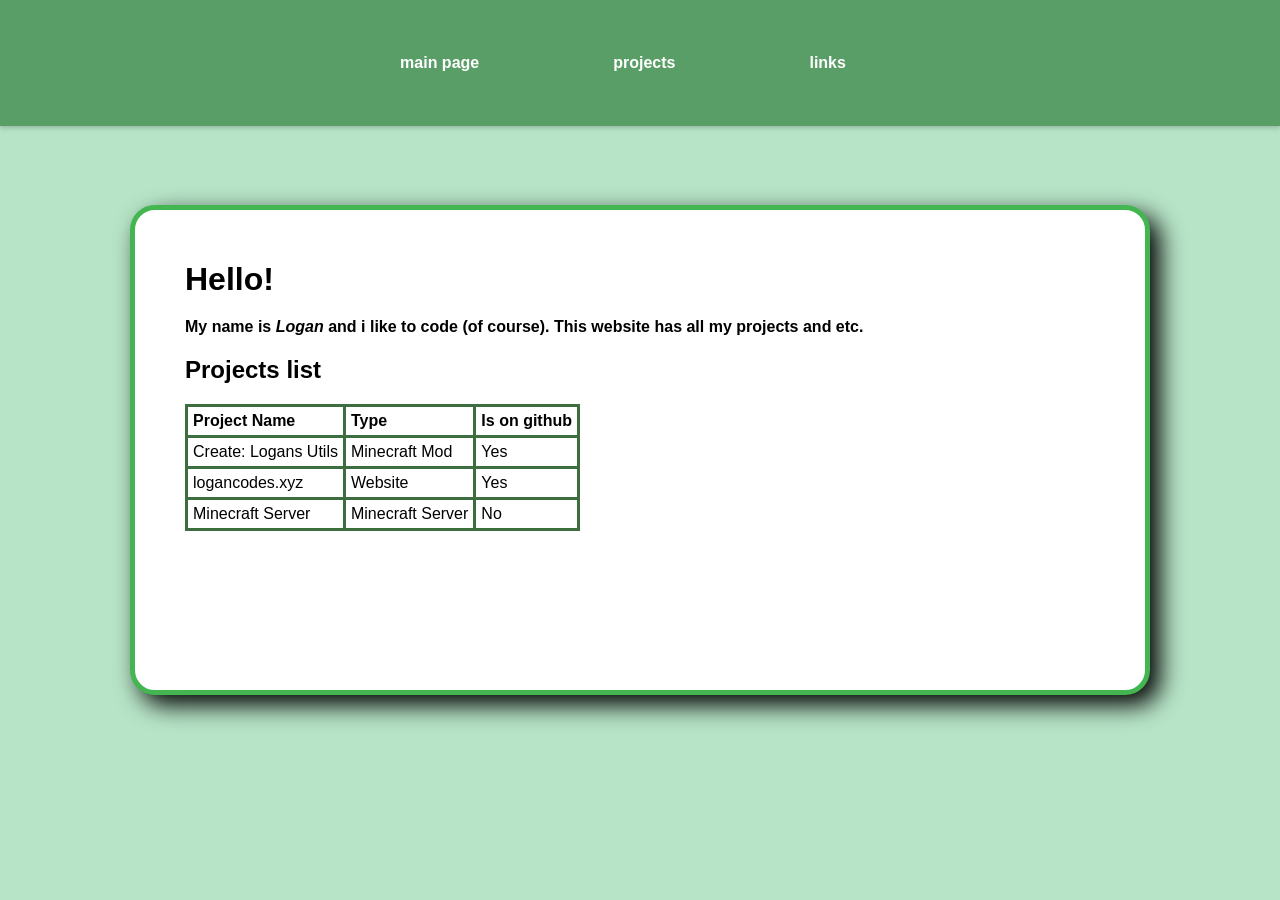
==== index.html @ 62bdc273 "Rename index (1).html to index.html" ====
<!DOCTYPE HTML>
<html>
    <head>
        <title>bonjour</title>
        <link rel="icon" href="icon.png">
        <link rel="stylesheet" href="styles.css">
        <meta charset="UTF-8">
        <meta description="my website yes">
        <script src="scripts.js"></script>
    </head>
    <body>
        <script>
  document.addEventListener('click', () => {
    document.main-body.classList.add('skip-animations');
  }, { once: true });
</script>
    <div id="header">
     
    <button class="current" onclick="window.location.href='index.html';"><p class="current">main page</p></button>
    <button onclick="window.location.href='projects.html';"><p>projects</p></button>
    <button onclick="window.location.href='links.html';"><p>links</p></button>
    
    </div>
    <div class="main-body"> <!-- so can be aligned left w/o changing body css -->
        <h1>Hello!</h1>
        <b>My name is <i>Logan</i> </b><b> and i like to code (of course).</b> <b> This website has all my projects and etc.</b> <br>
        <h2>Projects list </h2>
        <table>
            <tr>
                <th>Project Name</th>
                <th>Type</th>
                <th>Is on github</th>
            </tr>
            <tr>
                <td>Create: Logans Utils</td>
                <td>Minecraft Mod</td>
                <td>Yes</td>
            </tr>
            <tr>
                <td>logancodes.xyz</td>
                <td>Website</td>
                <td>Yes</td>
            </tr>
            <tr>
                <td>Minecraft Server</td>
                <td>Minecraft Server</td>
                <td>No</td>
            </tr>
        </table>
        <div style="height: 100px;"></div>
        </div>
    </body>
</html>
---- styles.css ----
:root {
    --selec-green: #3c6e40; /* green main colors for site from old site */
    --green-1: #b7e4c7;
	--green-2: #5a9e67;
	--green-3: #3c6e40;
	--green-4: #8fb79a;
	--panel: #ffffff;
	--panel-2: #e3f3e8;

}

::selection {
    background-color: var(--selec-green);
    color: white; /* text color for some reason */
    text-shadow: 1px 1px 3px rgba(183, 228, 199, 0.5);
}
@font-face {
    font-family: 'Comic Fixed'; /* main font for site */
    src: url('https://codehs.com/uploads/88c3a585e2fc2c0cc0811197dd8de93c') format('truetype'); 
    font-weight: normal; 
    font-style: normal;
    font-size: 10px;
}
@starting-style {
    {
        .main-body b{
            opacity: 0;
        }
    }
}
body {
    margin: 0;
    height: 100vh;
    display: flex;
    justify-content: center;
    align-items: center;
    background-color: var(--green-1);
    font-family: "Comic Sans MS", sans-serif;
    
}
.emoji {
    display: inline-block;
    width: 1em;
    height: 1em;
    background-size: contain;
    background-repeat: no-repeat;
    background-position: center;
    vertical-align: middle;
    margin: 0 0.15em;
}
.gh {
    background-image: url('https://avatars.githubusercontent.com/u/9919?s=200&v=4'); 
}
table, td, th {
    border-color: var(--green-3);
    border-style: solid;
    border-collapse: collapse;
    padding: 5px;
}
.main-body {
    /* font-family: 'Comic Fixed'; */
    align-items: left !important;
    animation: growOnLoad 3.0s ease-out forwards;
    justify-content: left !important;
    text-align: left !important;
    display: block;
    height: 60vh;
    /* font-size: 20px; */
    margin-left; 100px;
    border-width: 5px;
    border-color: #43B651;
    border-style: solid;
    border-radius: 25px;
    background-color: #ffffff;
    box-shadow: 10px 10px 25px black;
    width: 75%;
    overflow: auto;
    padding-left: 50px;
    padding-top: 30px;
}
html {
    scroll-width: thin;
    scroll-color: var(--green-2) var(--green-2);
}
::-webkit-scrollbar {
    width: 5px;
    background-color: var(--green-2);
    border-radius 30px;
}
::-webkit-scrollbar-thumb {
    width: 5px;
    background-color: var(--green-2);
    border-radius 30px;
}
::-webkit-scrollbar-thumb:hover {
    width: 5px;
    background-color: var(--green-2);
    border-radius 30px;
}

.main-body h1:nth-of-type(1) {
    animation: growOnLoadB 4.2s ease-out forwards;
}

.main-body b:nth-of-type(1) {

    animation: growOnLoadB 5.3s ease-out forwards;
}
.main-body i:nth-of-type(1) {

    animation: growOnLoadB 6.0s ease-out forwards;
}
.main-body b:nth-of-type(2) {

    animation: growOnLoadB 7.0s ease-out forwards;
}
.main-body b:nth-of-type(3) {

    animation: growOnLoadB 8.0s ease-out forwards;
}
.main-body h2:nth-of-type(1) {

    animation: growOnLoadB 9.4s ease-out forwards;
}
.main-body table:nth-of-type(1) {

    animation: growOnLoadB 10.8s ease-out forwards;
}

#header button.current {
    background-color: inherit;
    border-style: solid;
    border-width: 5px;
    padding-left: 50px;
    padding-right: 50px;
    padding-bottom: 2px;
    padding-top: 2px;
    border-color: var(--green-2);
    border-radius: 20px;
    transition: border-radius 0.2s ease-in-out, padding-left 0.2s ease-in-out, padding-bottom 0.2s ease-in-out, padding-top 0.2s ease-in-out, padding-right 0.2s ease-in-out;
    font: inherit;
    color: white;
    animation: pulseBorder 1.5s infinite ease-in-out;
}
#header button.current:hover {
    background-color: var(--green-4);
    border-style: solid;
    border-width: 4px;
    padding-left: 70px;
    padding-right: 70px;
    padding-bottom: 7px;
    padding-top: 7px;
    border-color: var(--green-3);
    border-radius: 40px;
    transition: border-radius 0.2s ease-in-out, padding-left 0.2s ease-in-out, padding-bottom 0.2s ease-in-out, padding-top 0.2s ease-in-out, padding-right 0.2s ease-in-out;
    font: inherit;
    color: white;
    cursor: pointer;
    animation: none;
}

@keyframes pulseBorder {
    0%, 100% {
        border-color: var(--green-2);
    }
    50% {
        border-color: var(--green-1);
    }
}


@keyframes growOnLoad {
  0%, 60% {
    width: 0%; 
    height: 0%;
    opacity: 0;
    border-radius: 0px;
    color: rgb(0 0 0 / 0%);
  }
  80% {
      color: rgb(0 0 0 / 0%);
  }
  100% {
    width: 75%; 
    height: 50vh;
    opacity: 1;
    border-radius: 25px;
    color: rgb(0 0 0 / 100%);
  }
}
@keyframes growOnLoadB {
  0%, 90% {

    opacity: 0;

    color: rgb(0 0 0 / 0%);
  }
  90% {
      color: rgb(0 0 0 / 0%);
  }
  100% {

    opacity: 1;

    color: rgb(0 0 0 / 100%);
  }
}
#header {
    width: 100%;
    height: 14%;
    background-color: var(--green-2);
    color: white;
    padding: 12px 16px;
    padding-right: 50px;
    font-size: 16px;
    font-weight: bold;
    display: flex;
    align-items: center;
    justify-content: center;
    box-sizing: border-box;
    gap: 24px;
    user-select: none; /* code hs editor SUCKSSS */
    box-shadow: 0 2px 5px rgba(0, 0, 0, 0.2);
    position: fixed;
    top: 0;
    z-index: 10;
    font-family: "Comic Sans MS", sans-serif;
}
#header button {
    background-color: inherit;
    border-style: solid;
    border-width: 5px;
    padding-left: 50px;
    padding-right: 50px;
    padding-bottom: 2px;
    padding-top: 2px;
    border-color: var(--green-2);
    border-radius: 20px;
    transition: border-radius 0.2s ease-in-out, padding-left 0.2s ease-in-out, padding-bottom 0.2s ease-in-out, padding-top 0.2s ease-in-out, padding-right 0.2s ease-in-out;
    font: inherit;
    color: white;
}
#header button:hover {
    background-color: var(--green-4);
    border-style: solid;
    border-width: 4px;
    padding-left: 70px;
    padding-right: 70px;
    padding-bottom: 7px;
    padding-top: 7px;
    border-color: var(--green-3);
    border-radius: 40px;
    transition: border-radius 0.2s ease-in-out, padding-left 0.2s ease-in-out, padding-bottom 0.2s ease-in-out, padding-top 0.2s ease-in-out, padding-right 0.2s ease-in-out;
    font: inherit;
    color: white;
    cursor: pointer;
}
.img-container {
    gap: 25px;
    align-items: center;
    display: flex;
    justify-content: center;
    text-align: center;
    height: 1000px;
}
.img-container img {
    border-radius: 100px;
    display: block;
    width: 150px;
    transition: width, 0.3s;
}
.img-container img:hover {
    border-radius: 100px;
    display: block;
    width: 200px;
    cursor: pointer;
    transition: width, 0.3s;
}
h1 {
    display: block;
    margin-bottom: 20px;
}

.p-container {
    flex-shrink: 0;
    gap: 1px;
    border-radius: 10px;
    flex-direction: column;
    display: flex;
    background-color: var(--green-2);
    height: 210px;
    width: 210px;
    transition: all 1.2s;
}
.p-container:hover {
    flex-shrink: 0;
    border-radius: 10px;
    display: flex;
    overflow: hidden;
    background-color: var(--green-2);
    height: 310px;
    width: 270px;
    transition: all 1.2s;
}
.p-container img {
    border-radius: 00px;
    display: block;
    padding: 10px;
    transition: all 01.2s;
    width: 190px;
    height: 190px;
    object-fit: cover;
    position: sticky;
    top: 0;
}
.p-container:hover img {
    border-radius: 00px;
    display: block;
    transition: all 01.2s;
    height: 130px;
    width: 250px;
    object-fit: cover;
}
 .p-container:hover p:nth-of-type(1) {
    gap: 25px;
    padding-left: 12px;
    padding-top: 0px;
    align-items: left;
    display: flex;
    justify-content: left;
    padding: none;
    margin: 0;
    font-size: 14px;
    transition: all 1.6s;
    text-align: left;
    opacity: 1;
    
} 
 .p-container:hover p:nth-of-type(2) {
    gap: 25px;
    padding-left: 12px;
    padding-top: 0px;
    align-items: left;
    display: flex;
    justify-content: left;
    padding: none;
    margin: 0;
    font-size: 14px;
    transition: all 1.8s;
    text-align: left;
    opacity: 1;
    
} 
 .p-container:hover p:nth-of-type(3) {
    gap: 25px;
    padding-left: 12px;
    padding-top: 0px;
    align-items: left;
    display: flex;
    justify-content: left;
    padding: none;
    margin: 0;
    font-size: 14px;
    transition: all 2.0s;
    text-align: left;
    opacity: 1;
    
} 
 .p-container:hover p:nth-of-type(4) {
    gap: 25px;
    padding-left: 12px;
    padding-top: 0px;
    align-items: left;
    display: flex;
    justify-content: left;
    padding: none;
    margin: 0;
    font-size: 14px;
    transition: all 2.2s;
    text-align: left;
    opacity: 1;
    
} 
 .p-container:hover p:nth-of-type(5) {
    gap: 25px;
    padding-left: 12px;
    padding-top: 0px;
    align-items: left;
    display: flex;
    justify-content: left;
    padding: none;
    margin: 0;
    font-size: 14px;
    transition: all 2.4s;
    text-align: left;
    opacity: 1;
    
} 
 .p-container:hover p:nth-of-type(6) {
    gap: 25px;
    padding-left: 12px;
    padding-top: 0px;
    align-items: left;
    display: flex;
    justify-content: left;
    padding: none;
    margin: 0;
    font-size: 14px;
    transition: all 2.6s;
    text-align: left;
    opacity: 1;
    
} 
.p-container p {
    gap: 25px;
    align-items: left;
    display: flex;
    font-size: 0px;
    margin: 0;
    justify-content: left;
    transition: all 1.2s;
    text-align: left;
    opacity: 0;
    
}
 .p-container:hover h1 {
    gap: 25px;
    font-size: 24px;
    align-items: left;
    display: flex;
    justify-content: left;
    padding-left: 10px;
    padding-bottom: 0px;
    padding: none;
    margin: 0;
    transition: all 01.2s;
    text-align: left;
    opacity: 1;
    
} 
.p-container h1 {
    gap: 25px;
    align-items: left;
    font-size: 0px;
    margin: 0;
    display: flex;
    justify-content: left;
    transition: all 01.2s;
    text-align: left;
    opacity: 0;
    


.main-body.skip-animations .main-body * {
  animation: none !important;
  opacity: 1 !important;
  color: initial !important;
}
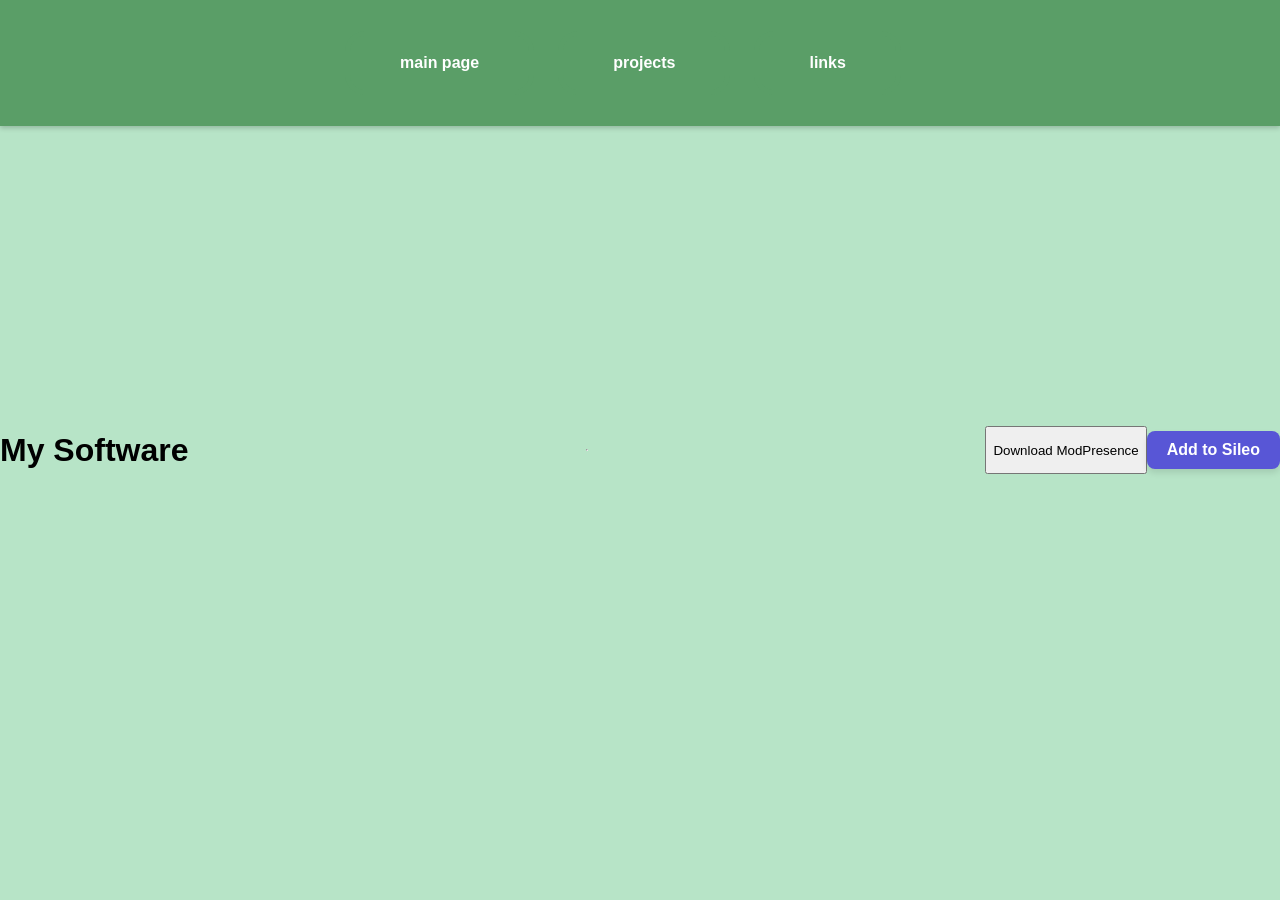
==== commit 9e2bd84b: "Change title and add download buttons Updated the title and added download buttons for ModPresence a" ====
--- a/index.html
+++ b/index.html
@@ -1,7 +1,7 @@
 <!DOCTYPE HTML>
 <html>
     <head>
-        <title>bonjour</title>
+        <title>le software</title>
         <link rel="icon" href="icon.png">
         <link rel="stylesheet" href="styles.css">
         <meta charset="UTF-8">
@@ -21,33 +21,31 @@
     <button onclick="window.location.href='links.html';"><p>links</p></button>
     
     </div>
-    <div class="main-body"> <!-- so can be aligned left w/o changing body css -->
-        <h1>Hello!</h1>
-        <b>My name is <i>Logan</i> </b><b> and i like to code (of course).</b> <b> This website has all my projects and etc.</b> <br>
-        <h2>Projects list </h2>
-        <table>
-            <tr>
-                <th>Project Name</th>
-                <th>Type</th>
-                <th>Is on github</th>
-            </tr>
-            <tr>
-                <td>Create: Logans Utils</td>
-                <td>Minecraft Mod</td>
-                <td>Yes</td>
-            </tr>
-            <tr>
-                <td>logancodes.xyz</td>
-                <td>Website</td>
-                <td>Yes</td>
-            </tr>
-            <tr>
-                <td>Minecraft Server</td>
-                <td>Minecraft Server</td>
-                <td>No</td>
-            </tr>
-        </table>
-        <div style="height: 100px;"></div>
-        </div>
+    <h1>My Software</h1>
+        <hr>
+        <a href="lib/ModPresenceSetup.exe" download="ModPresenceSetup.exe"><button><p>Download ModPresence</p></button></a> <br>
+        <a href="sileo://source/https://logancodes.xyz" class="sileo-button">
+    Add to Sileo
+</a>
+
+<style>
+.sileo-button {
+    display: inline-block;
+    padding: 10px 20px;
+    background-color: #5856d6; /* Sileo's signature purple color */
+    color: #ffffff;
+    text-decoration: none;
+    border-radius: 8px;
+    font-family: -apple-system, BlinkMacSystemFont, "Segoe UI", Roboto, sans-serif;
+    font-weight: bold;
+    box-shadow: 0 4px 6px rgba(0,0,0,0.1);
+    transition: background-color 0.2s;
+}
+.sileo-button:hover {
+    background-color: #4341b7;
+}
+</style>
+
+       
     </body>
 </html>
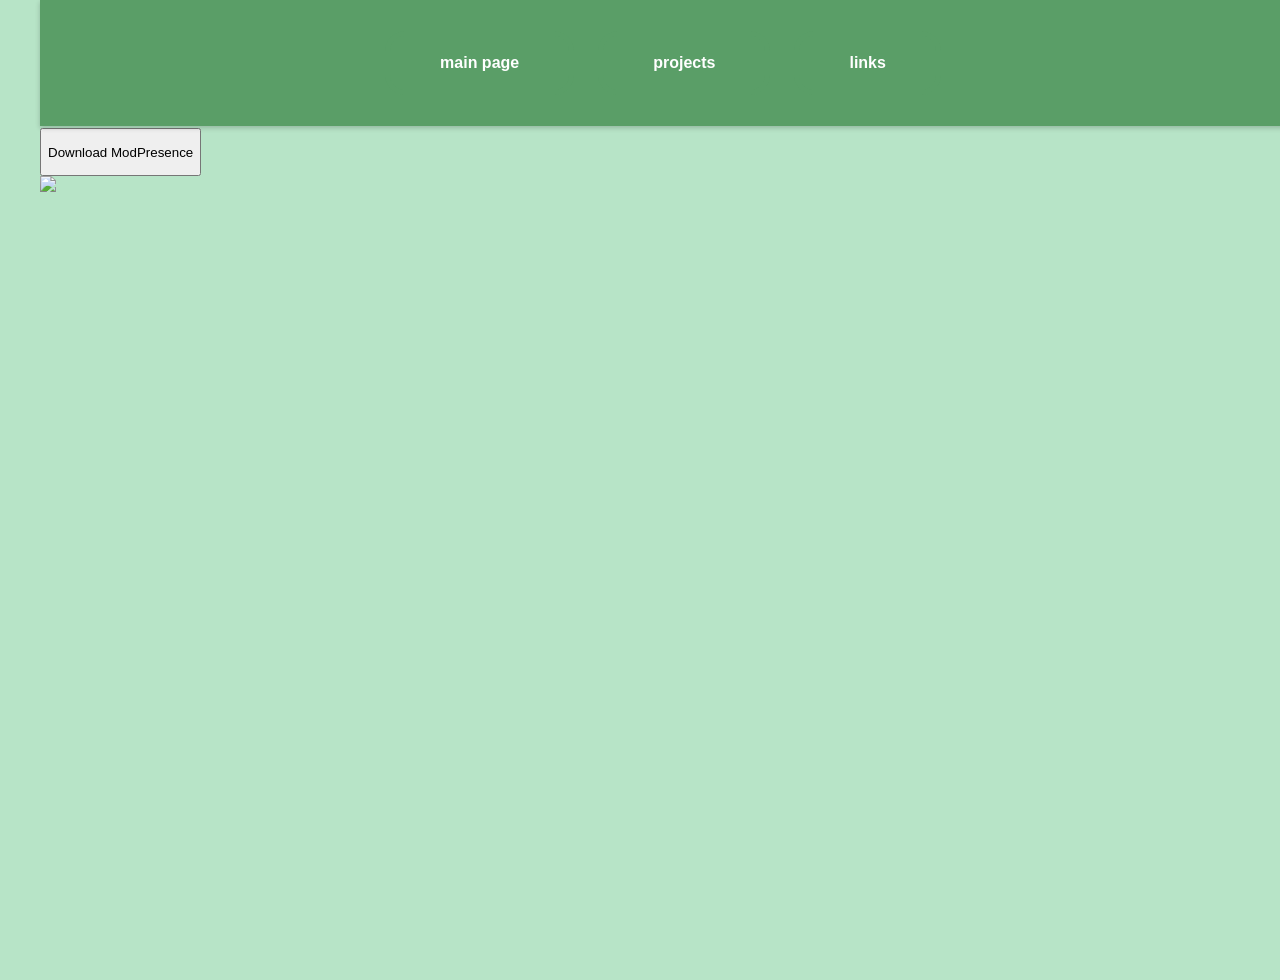
==== commit 11e3cd69: "Replace Sileo button text with image Replaced 'Add to Sileo' text with an image button and removed c" ====
--- a/index.html
+++ b/index.html
@@ -25,26 +25,10 @@
         <hr>
         <a href="lib/ModPresenceSetup.exe" download="ModPresenceSetup.exe"><button><p>Download ModPresence</p></button></a> <br>
         <a href="sileo://source/https://logancodes.xyz" class="sileo-button">
-    Add to Sileo
+    <img src="https://thumb.wikimedia.org/wikipedia/commons/thumb/f/fb/Icon_Sileo.png/120px-Icon_Sileo.png" width="60px" style="margin: none; padding: none;">
 </a>
 
-<style>
-.sileo-button {
-    display: inline-block;
-    padding: 10px 20px;
-    background-color: #5856d6; /* Sileo's signature purple color */
-    color: #ffffff;
-    text-decoration: none;
-    border-radius: 8px;
-    font-family: -apple-system, BlinkMacSystemFont, "Segoe UI", Roboto, sans-serif;
-    font-weight: bold;
-    box-shadow: 0 4px 6px rgba(0,0,0,0.1);
-    transition: background-color 0.2s;
-}
-.sileo-button:hover {
-    background-color: #4341b7;
-}
-</style>
+
 
        
     </body>
--- a/styles.css
+++ b/styles.css
@@ -29,11 +29,9 @@
     }
 }
 body {
-    margin: 0;
     height: 100vh;
-    display: flex;
-    justify-content: center;
-    align-items: center;
+	margin: 20px;
+	padding: 20px;
     background-color: var(--green-1);
     font-family: "Comic Sans MS", sans-serif;
     
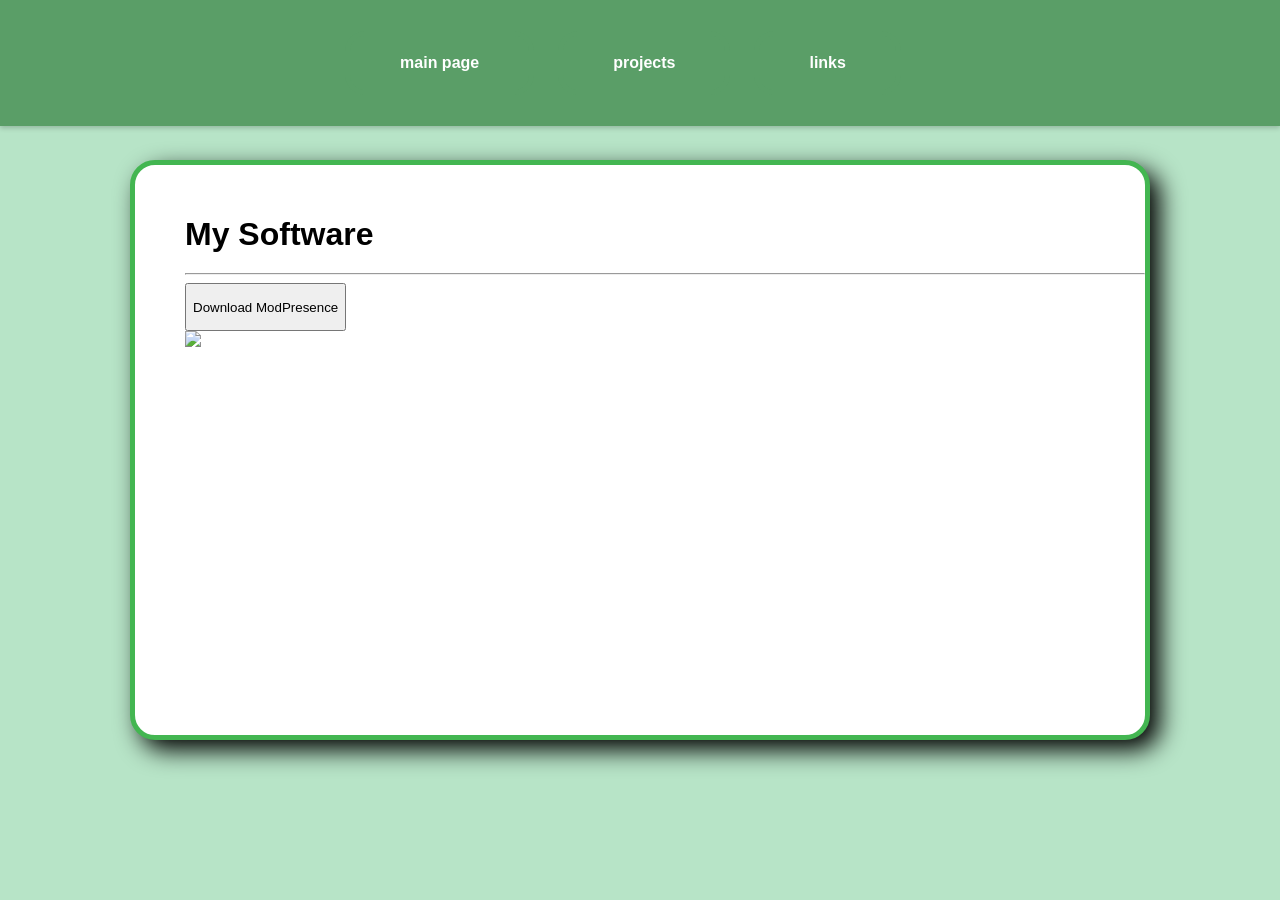
==== commit f8a511c7: "Add main body section with download button" ====
--- a/index.html
+++ b/index.html
@@ -21,13 +21,14 @@
     <button onclick="window.location.href='links.html';"><p>links</p></button>
     
     </div>
+        <div class="main-body">
     <h1>My Software</h1>
         <hr>
         <a href="lib/ModPresenceSetup.exe" download="ModPresenceSetup.exe"><button><p>Download ModPresence</p></button></a> <br>
         <a href="sileo://source/https://logancodes.xyz" class="sileo-button">
     <img src="https://thumb.wikimedia.org/wikipedia/commons/thumb/f/fb/Icon_Sileo.png/120px-Icon_Sileo.png" width="60px" style="margin: none; padding: none;">
 </a>
-
+        </div>
 
 
        
--- a/styles.css
+++ b/styles.css
@@ -29,9 +29,11 @@
     }
 }
 body {
+    margin: 0;
     height: 100vh;
-	margin: 20px;
-	padding: 20px;
+    display: flex;
+    justify-content: center;
+    align-items: center;
     background-color: var(--green-1);
     font-family: "Comic Sans MS", sans-serif;
     
@@ -58,7 +60,7 @@
 .main-body {
     /* font-family: 'Comic Fixed'; */
     align-items: left !important;
-    animation: growOnLoad 3.0s ease-out forwards;
+
     justify-content: left !important;
     text-align: left !important;
     display: block;
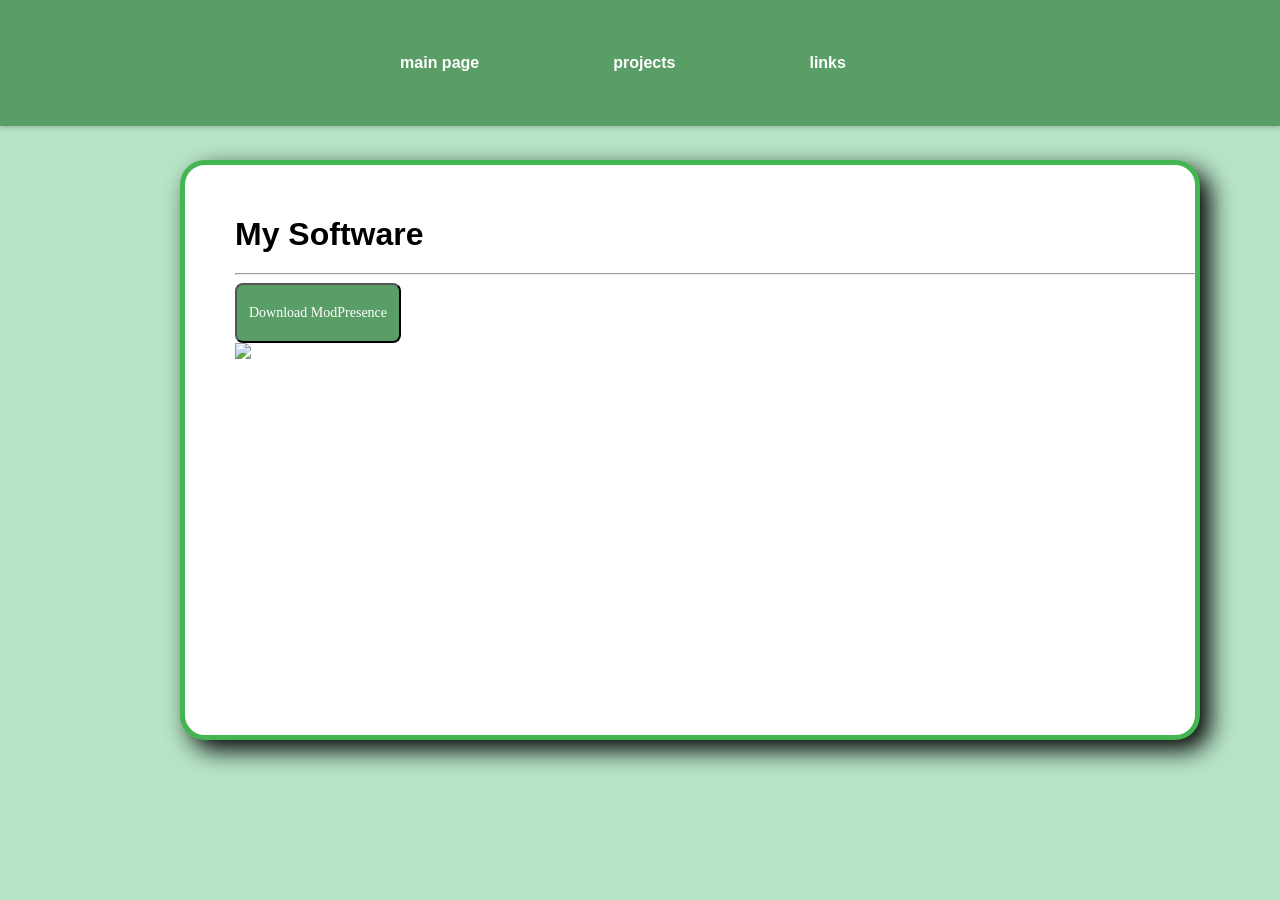
==== commit b9e7fc27: "Enhance download button styling for ModPresence Updated the download button style for ModPresence." ====
--- a/index.html
+++ b/index.html
@@ -24,7 +24,7 @@
         <div class="main-body">
     <h1>My Software</h1>
         <hr>
-        <a href="lib/ModPresenceSetup.exe" download="ModPresenceSetup.exe"><button><p>Download ModPresence</p></button></a> <br>
+        <a href="lib/ModPresenceSetup.exe" download="ModPresenceSetup.exe"><button style="display: inline-block; background: var(--green-2); color: #fff; padding: 6px 12px; border-radius: 8px; font-size: 14px; transition: background 0.2s;"><p>Download ModPresence</p></button></a> <br>
         <a href="sileo://source/https://logancodes.xyz" class="sileo-button">
     <img src="https://thumb.wikimedia.org/wikipedia/commons/thumb/f/fb/Icon_Sileo.png/120px-Icon_Sileo.png" width="60px" style="margin: none; padding: none;">
 </a>
--- a/styles.css
+++ b/styles.css
@@ -8,6 +8,17 @@
 	--panel-2: #e3f3e8;
 
 }
+button {
+	display: inline-block;
+	background: var(--green-2);
+	color: #fff;
+	padding: 6px 12px;
+	border-radius: 8px;
+	cursor: wait;
+	font-size: 14px;
+	font-family: "Comic Fixed"; //Comic Fixed
+	transition: background 0.2s;
+}
 
 ::selection {
     background-color: var(--selec-green);
@@ -29,6 +40,7 @@
     }
 }
 body {
+	color: black;
     margin: 0;
     height: 100vh;
     display: flex;
@@ -58,6 +70,7 @@
     padding: 5px;
 }
 .main-body {
+	color: black;
     /* font-family: 'Comic Fixed'; */
     align-items: left !important;
 
@@ -66,7 +79,7 @@
     display: block;
     height: 60vh;
     /* font-size: 20px; */
-    margin-left; 100px;
+    margin-left: 100px;
     border-width: 5px;
     border-color: #43B651;
     border-style: solid;
@@ -98,34 +111,6 @@
     border-radius 30px;
 }
 
-.main-body h1:nth-of-type(1) {
-    animation: growOnLoadB 4.2s ease-out forwards;
-}
-
-.main-body b:nth-of-type(1) {
-
-    animation: growOnLoadB 5.3s ease-out forwards;
-}
-.main-body i:nth-of-type(1) {
-
-    animation: growOnLoadB 6.0s ease-out forwards;
-}
-.main-body b:nth-of-type(2) {
-
-    animation: growOnLoadB 7.0s ease-out forwards;
-}
-.main-body b:nth-of-type(3) {
-
-    animation: growOnLoadB 8.0s ease-out forwards;
-}
-.main-body h2:nth-of-type(1) {
-
-    animation: growOnLoadB 9.4s ease-out forwards;
-}
-.main-body table:nth-of-type(1) {
-
-    animation: growOnLoadB 10.8s ease-out forwards;
-}
 
 #header button.current {
     background-color: inherit;
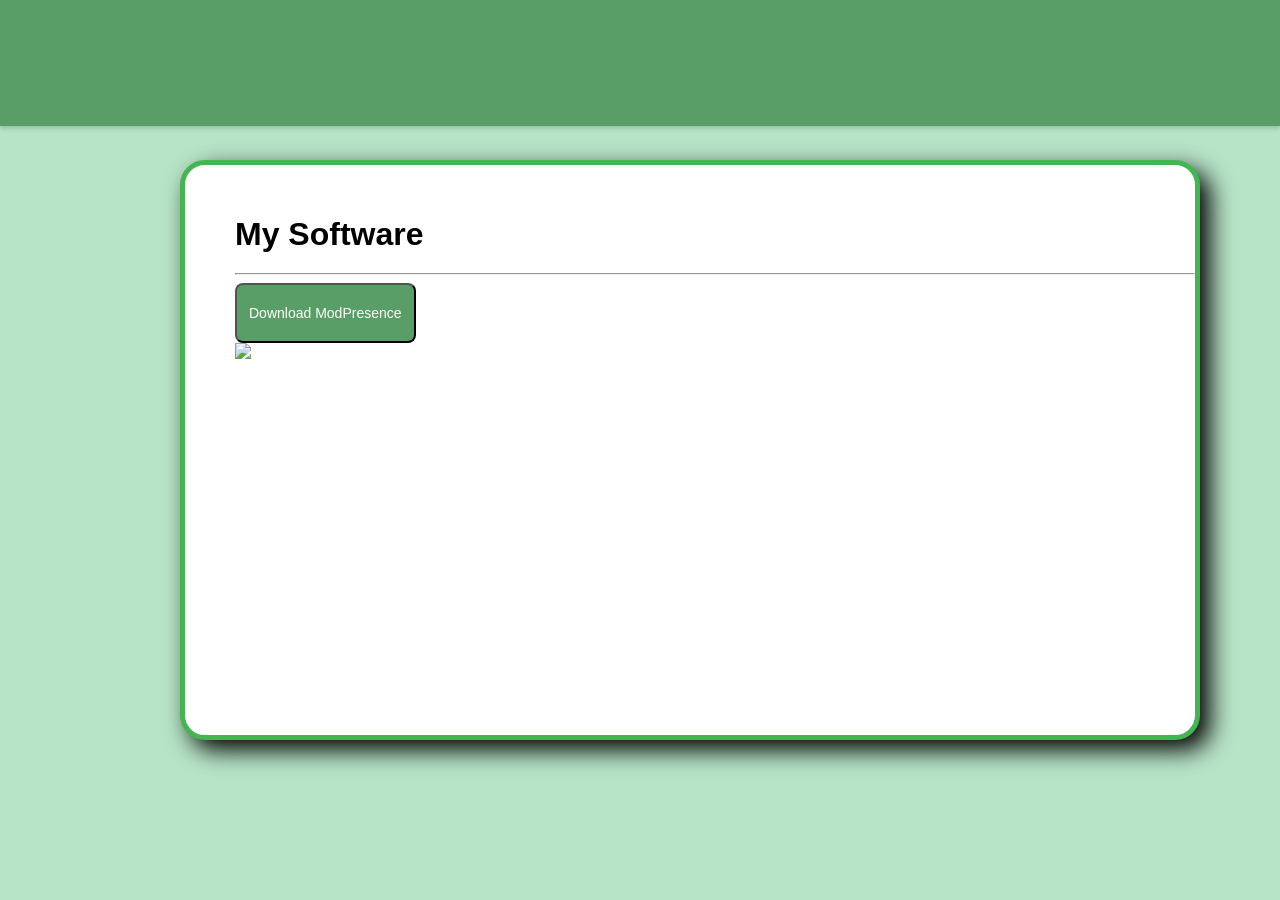
==== commit 2684b761: "Remove navigation buttons from index.html Removed navigation buttons from the header section." ====
--- a/index.html
+++ b/index.html
@@ -15,10 +15,7 @@
   }, { once: true });
 </script>
     <div id="header">
-     
-    <button class="current" onclick="window.location.href='index.html';"><p class="current">main page</p></button>
-    <button onclick="window.location.href='projects.html';"><p>projects</p></button>
-    <button onclick="window.location.href='links.html';"><p>links</p></button>
+     <p></p>
     
     </div>
         <div class="main-body">
--- a/styles.css
+++ b/styles.css
@@ -14,10 +14,8 @@
 	color: #fff;
 	padding: 6px 12px;
 	border-radius: 8px;
-	cursor: wait;
+	border-color: black;
 	font-size: 14px;
-	font-family: "Comic Fixed"; //Comic Fixed
-	transition: background 0.2s;
 }
 
 ::selection {
